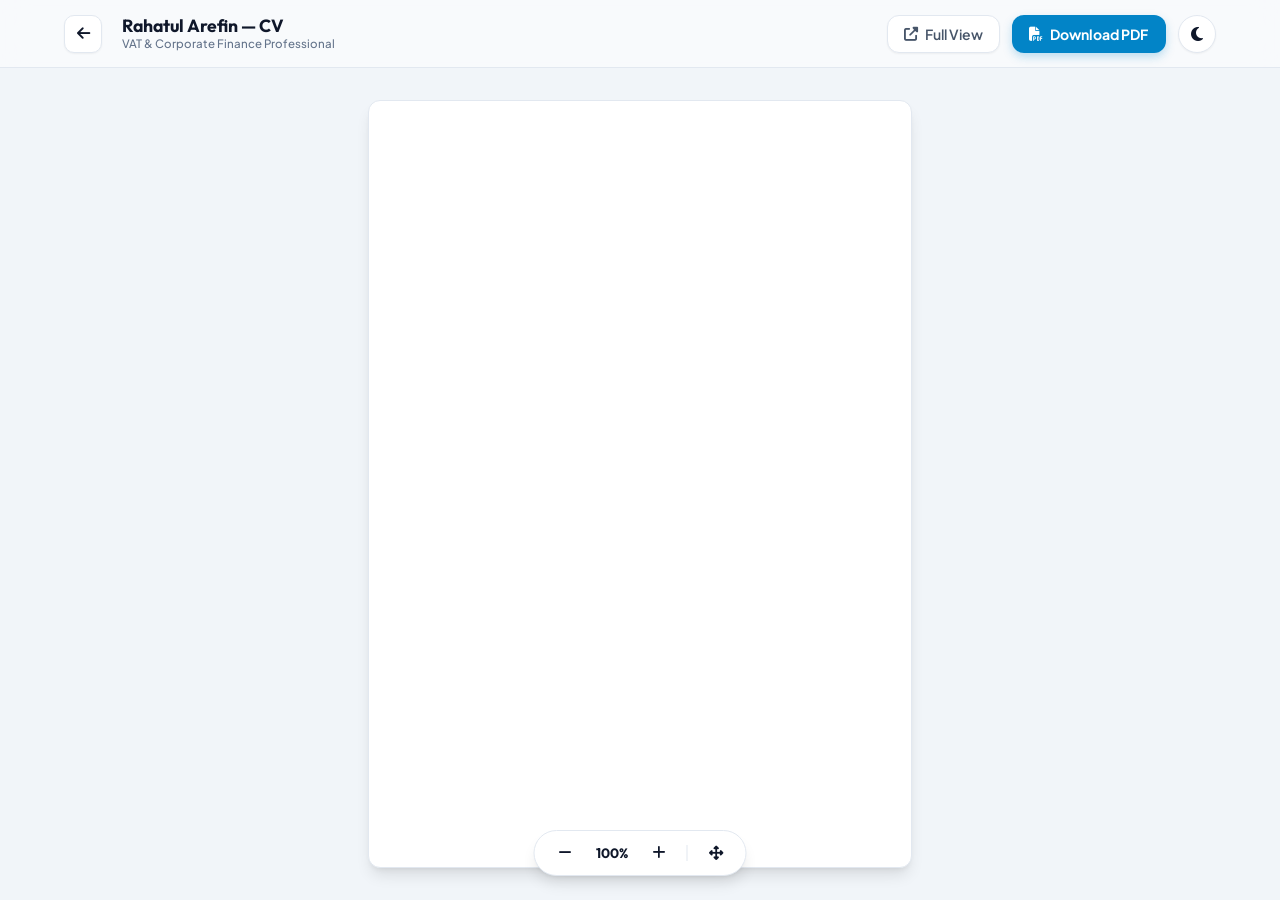
==== cv.html @ 2ce01887 "feat: Add professional portfolio website for Rahatul Arefin - Created index.html for the portfolio l" ====
<!DOCTYPE html>
<html lang="en" data-theme="light">
<head>
  <meta charset="UTF-8">
  <meta name="viewport" content="width=device-width, initial-scale=1.0">
  <title>Curriculum Vitae – Rahatul Arefin</title>
  <meta name="description" content="View the full CV of Rahatul Arefin, VAT & Corporate Finance Professional.">

  <!-- FontAwesome -->
  <link rel="stylesheet" href="https://cdnjs.cloudflare.com/ajax/libs/font-awesome/6.4.0/css/all.min.css">
  <!-- Google Fonts -->
  <link rel="preconnect" href="https://fonts.googleapis.com">
  <link href="https://fonts.googleapis.com/css2?family=Outfit:wght@400;600;700;800&family=Plus+Jakarta+Sans:wght@400;500;600;700&display=swap" rel="stylesheet">

  <style>
    /* ── Design tokens ── */
    :root {
      --bg-primary:    #f8fafc;
      --bg-secondary:  #ffffff;
      --bg-tertiary:   #f1f5f9;
      --border-color:  #e2e8f0;
      --text-primary:  #0f172a;
      --text-secondary:#475569;
      --text-muted:    #64748b;
      --primary:       #0284c7;
      --primary-hover: #0369a1;
      --primary-rgb:   2,132,199;
      --accent:        #0f766e;
      --shadow-sm:  0 1px 2px rgba(0,0,0,.05);
      --shadow-md:  0 4px 6px -1px rgba(0,0,0,.1), 0 2px 4px -2px rgba(0,0,0,.1);
      --shadow-lg:  0 10px 15px -3px rgba(0,0,0,.1), 0 4px 6px -4px rgba(0,0,0,.1);
      --radius-sm:   .375rem;
      --radius-md:   .75rem;
      --radius-lg:   1.25rem;
      --radius-full: 9999px;
      --font-heading:'Outfit', sans-serif;
      --font-body:   'Plus Jakarta Sans', sans-serif;
      --tr-fast:     .15s ease;
      --tr-normal:   .3s ease;
    }

    [data-theme="dark"] {
      --bg-primary:    #0b0f19;
      --bg-secondary:  #111827;
      --bg-tertiary:   #1f2937;
      --border-color:  #374151;
      --text-primary:  #f9fafb;
      --text-secondary:#d1d5db;
      --text-muted:    #9ca3af;
      --primary:       #38bdf8;
      --primary-hover: #7dd3fc;
      --primary-rgb:   56,189,248;
      --accent:        #2dd4bf;
    }

    * { box-sizing: border-box; margin: 0; padding: 0; }

    html, body {
      width: 100%;
      height: 100%;
      overflow: hidden; /* Prevent body scrolling – only viewer scrolls */
    }

    body {
      font-family: var(--font-body);
      background: var(--bg-primary);
      color: var(--text-primary);
      display: flex;
      flex-direction: column;
      transition: background var(--tr-normal), color var(--tr-normal);
    }

    a { text-decoration: none; color: var(--primary); transition: color var(--tr-fast); }

    /* ── Top Bar ── */
    .cv-topbar {
      height: 68px;
      background: rgba(248,250,252,.85);
      backdrop-filter: blur(14px);
      -webkit-backdrop-filter: blur(14px);
      border-bottom: 1px solid var(--border-color);
      padding: 0 5%;
      display: flex;
      align-items: center;
      justify-content: space-between;
      gap: 1rem;
      box-shadow: var(--shadow-sm);
      transition: background var(--tr-normal), border-color var(--tr-normal);
      flex-shrink: 0;
    }

    [data-theme="dark"] .cv-topbar {
      background: rgba(11,15,25,.85);
    }

    .topbar-left {
      display: flex;
      align-items: center;
      gap: 1.25rem;
    }

    /* Redesigned Back Button to look like header navigation logo mark */
    .back-btn {
      display: inline-flex;
      align-items: center;
      justify-content: center;
      width: 38px;
      height: 38px;
      border-radius: 10px;
      border: 1px solid var(--border-color);
      background: var(--bg-secondary);
      color: var(--text-primary);
      font-size: 0.95rem;
      transition: all var(--tr-fast);
      box-shadow: var(--shadow-sm);
    }

    .back-btn:hover {
      color: #ffffff;
      background: linear-gradient(135deg, var(--primary), var(--accent));
      border-color: transparent;
      transform: translateX(-3px);
      box-shadow: 0 4px 10px rgba(var(--primary-rgb), 0.25);
    }

    .back-btn i {
      display: inline-flex;
      align-items: center;
      justify-content: center;
      line-height: 1;
    }

    .topbar-title {
      font-family: var(--font-heading);
      font-weight: 700;
      font-size: 1.1rem;
      color: var(--text-primary);
      display: flex;
      flex-direction: column;
      line-height: 1.25;
    }

    .topbar-title small {
      font-size: .72rem;
      font-weight: 500;
      color: var(--text-muted);
      font-family: var(--font-body);
    }

    .topbar-right {
      display: flex;
      align-items: center;
      gap: .75rem;
      flex-shrink: 0;
    }

    /* Theme toggle */
    .theme-toggle {
      width: 38px;
      height: 38px;
      border-radius: var(--radius-full);
      border: 1px solid var(--border-color);
      background: var(--bg-secondary);
      color: var(--text-primary);
      cursor: pointer;
      display: flex;
      align-items: center;
      justify-content: center;
      font-size: 1rem;
      transition: background var(--tr-fast);
      flex-shrink: 0;
      box-shadow: var(--shadow-sm);
    }
    .theme-toggle:hover { background: var(--bg-tertiary); }
    .theme-toggle .fa-sun  { display: none; }
    [data-theme="dark"] .theme-toggle .fa-moon { display: none; }
    [data-theme="dark"] .theme-toggle .fa-sun  { display: block; }

    /* Download button */
    .dl-btn {
      display: inline-flex;
      align-items: center;
      justify-content: center;
      gap: 7px;
      background: var(--primary);
      color: #fff !important;
      padding: 0 1.1rem;
      height: 38px;
      border-radius: var(--radius-md);
      font-weight: 700;
      font-size: .875rem;
      box-shadow: 0 4px 10px rgba(var(--primary-rgb),.25);
      transition: background var(--tr-fast), transform var(--tr-fast), box-shadow var(--tr-fast);
      white-space: nowrap;
      box-sizing: border-box;
    }
    .dl-btn:hover {
      background: var(--primary-hover);
      transform: translateY(-2px);
      box-shadow: 0 6px 14px rgba(var(--primary-rgb),.35);
    }

    /* Open-in-docs button */
    .open-btn {
      display: inline-flex;
      align-items: center;
      justify-content: center;
      gap: 7px;
      background: var(--bg-secondary);
      color: var(--text-secondary);
      border: 1px solid var(--border-color);
      padding: 0 1rem;
      height: 38px;
      border-radius: var(--radius-md);
      font-weight: 600;
      font-size: .875rem;
      transition: all var(--tr-fast);
      white-space: nowrap;
      box-shadow: var(--shadow-sm);
      box-sizing: border-box;
    }
    .open-btn:hover {
      color: var(--primary);
      border-color: var(--primary);
      background: var(--bg-tertiary);
    }

    .dl-btn i, .open-btn i {
      display: inline-flex;
      align-items: center;
      justify-content: center;
      line-height: 1;
    }

    /* ── Centered A4 Document Canvas ── */
    .cv-viewer-section {
      flex: 1;
      width: 100%;
      height: calc(100vh - 68px);
      overflow: auto; /* Handles horizontal/vertical scrolls when zoomed */
      display: flex;
      justify-content: center;
      align-items: flex-start;
      background: var(--bg-tertiary);
      padding: 2rem 1.5rem;
      position: relative;
    }

    /* Zoom container locked to A4 aspect-ratio (1 : 1.4142) */
    .iframe-container {
      width: 100%;
      max-width: 820px;
      aspect-ratio: 1 / 1.4142;
      background: var(--bg-secondary);
      border: 1px solid var(--border-color);
      border-radius: var(--radius-md);
      box-shadow: var(--shadow-lg);
      position: relative;
      overflow: hidden; /* Hide internal scrollbars of scaled iframe */
      transition: width 0.25s cubic-bezier(0.4, 0, 0.2, 1), 
                  max-width 0.25s cubic-bezier(0.4, 0, 0.2, 1);
      transform-origin: top center;
      margin: 0 auto;
    }

    .iframe-container iframe {
      position: absolute;
      top: 0;
      left: 0;
      width: 820px; /* Fixed virtual width */
      height: 100%;
      border: none;
      border-radius: var(--radius-md);
      transform-origin: top left;
      display: block;
    }

    /* Loading spinner overlay */
    .iframe-loader {
      position: absolute;
      inset: 0;
      display: flex;
      flex-direction: column;
      align-items: center;
      justify-content: center;
      gap: 1rem;
      background: var(--bg-secondary);
      pointer-events: none;
      transition: opacity .4s ease;
      z-index: 2;
      border-radius: var(--radius-md);
    }

    .iframe-loader.hidden { opacity: 0; }

    .loader-spinner {
      width: 48px;
      height: 48px;
      border: 4px solid var(--border-color);
      border-top-color: var(--primary);
      border-radius: 50%;
      animation: spin .8s linear infinite;
    }

    .iframe-loader p {
      font-size: .9rem;
      color: var(--text-muted);
      font-weight: 600;
    }

    @keyframes spin {
      to { transform: rotate(360deg); }
    }

    /* ── Floating Zoom Toolbar ── */
    .zoom-toolbar {
      position: fixed;
      bottom: 24px;
      left: 50%;
      transform: translateX(-50%);
      background: var(--bg-secondary);
      border: 1px solid var(--border-color);
      border-radius: var(--radius-full);
      padding: 6px 14px;
      display: flex;
      align-items: center;
      gap: 8px;
      box-shadow: var(--shadow-lg);
      z-index: 100;
      transition: background var(--tr-normal), border-color var(--tr-normal);
    }

    .zoom-toolbar button {
      background: none;
      border: none;
      color: var(--text-primary);
      width: 32px;
      height: 32px;
      border-radius: var(--radius-full);
      display: flex;
      align-items: center;
      justify-content: center;
      cursor: pointer;
      transition: background var(--tr-fast);
      font-size: 0.9rem;
    }

    .zoom-toolbar button:hover {
      background: var(--bg-tertiary);
    }

    .zoom-toolbar span {
      font-family: var(--font-heading);
      font-weight: 700;
      font-size: 0.85rem;
      min-width: 46px;
      text-align: center;
      user-select: none;
    }

    .zoom-divider {
      width: 1px;
      height: 16px;
      background-color: var(--border-color);
      margin: 0 4px;
    }

    /* ── Mobile adjustments ── */
    @media (max-width: 640px) {
      .cv-topbar { padding: 0 4%; height: 60px; }
      .topbar-title { display: none; }
      .open-btn { display: none; } /* Hide open in docs on small viewports */
      
      .cv-viewer-section { 
        padding: 1.5rem 1rem; /* Centered box margins on mobile */
        height: calc(100vh - 60px);
      }
      
      .iframe-container {
        aspect-ratio: 1 / 1.4142; /* A4 aspect-ratio on mobile */
        max-width: 100%;
        border: 1px solid var(--border-color);
        border-radius: var(--radius-md);
        box-shadow: var(--shadow-md);
      }
      
      .iframe-container iframe,
      .iframe-loader {
        border-radius: var(--radius-md);
      }

      .zoom-toolbar {
        bottom: 16px;
        padding: 4px 10px;
        gap: 4px;
      }
      
      .zoom-toolbar button {
        width: 28px;
        height: 28px;
      }
      
      .zoom-toolbar span {
        font-size: 0.8rem;
        min-width: 40px;
      }
    }
  </style>
</head>
<body>

  <!-- ── Top bar navigation ── -->
  <header class="cv-topbar">
    <div class="topbar-left">
      <a href="index.html" class="back-btn" title="Back to Portfolio">
        <i class="fas fa-arrow-left"></i>
      </a>
      <div class="topbar-title">
        Rahatul Arefin — CV
        <small>VAT &amp; Corporate Finance Professional</small>
      </div>
    </div>

    <div class="topbar-right">
      <a
        href="https://docs.google.com/document/d/1j3ClFDeV3Xis5cvnN0WtMOF0lhUicpC5/"
        target="_blank"
        rel="noopener noreferrer"
        class="open-btn"
        title="View Full Document"
      >
        <i class="fas fa-external-link-alt"></i> Full View
      </a>

      <a
        href="https://docs.google.com/document/d/1j3ClFDeV3Xis5cvnN0WtMOF0lhUicpC5/export?format=pdf"
        target="_blank"
        rel="noopener noreferrer"
        class="dl-btn"
        title="Download PDF Copy"
      >
        <i class="fas fa-file-pdf"></i> <span>Download PDF</span>
      </a>

      <button class="theme-toggle" id="theme-toggle" aria-label="Toggle theme">
        <i class="fas fa-moon"></i>
        <i class="fas fa-sun"></i>
      </button>
    </div>
  </header>

  <!-- ── Fullscreen CV Canvas ── -->
  <main class="cv-viewer-section">

    <!-- Iframe wrapper container -->
    <div class="iframe-container" id="iframe-container">
      <!-- Loading spinner overlay -->
      <div class="iframe-loader" id="iframe-loader">
        <div class="loader-spinner"></div>
        <p>Loading CV document preview…</p>
      </div>

      <!-- Google Docs preview embed -->
      <iframe
        id="cv-iframe"
        src="https://docs.google.com/document/d/1j3ClFDeV3Xis5cvnN0WtMOF0lhUicpC5/preview"
        title="Rahatul Arefin – Curriculum Vitae"
        loading="lazy"
      ></iframe>
    </div>

    <!-- Floating Zoom Controls -->
    <div class="zoom-toolbar">
      <button id="zoom-out" title="Zoom Out"><i class="fas fa-minus"></i></button>
      <span id="zoom-value">100%</span>
      <button id="zoom-in" title="Zoom In"><i class="fas fa-plus"></i></button>
      <div class="zoom-divider"></div>
      <button id="zoom-reset" title="Reset to Fit Screen"><i class="fas fa-arrows-alt"></i></button>
    </div>

  </main>

  <script>
    // ── Theme management ──
    const themeToggleBtn = document.getElementById('theme-toggle');

    const setTheme = (theme) => {
      document.documentElement.setAttribute('data-theme', theme);
      localStorage.setItem('theme', theme);
    };

    const currentTheme = localStorage.getItem('theme') ||
      (window.matchMedia('(prefers-color-scheme: dark)').matches ? 'dark' : 'light');
    setTheme(currentTheme);

    themeToggleBtn.addEventListener('click', () => {
      const activeTheme = document.documentElement.getAttribute('data-theme');
      setTheme(activeTheme === 'dark' ? 'light' : 'dark');
    });

    // ── Hide spinner once iframe loads ──
    const iframe = document.getElementById('cv-iframe');
    const loader = document.getElementById('iframe-loader');

    iframe.addEventListener('load', () => {
      loader.classList.add('hidden');
      setTimeout(() => loader.style.display = 'none', 450);
    });

    // Fallback: auto hide loader after 7 seconds
    setTimeout(() => {
      if (loader.style.display !== 'none') {
        loader.classList.add('hidden');
        setTimeout(() => loader.style.display = 'none', 450);
      }
    }, 7000);

    // ── Proportional Zoom Engine ──
    let currentZoom = 100; // Zoom percentage
    const iframeContainer = document.getElementById('iframe-container');
    const zoomValDisplay = document.getElementById('zoom-value');

    const updateZoom = () => {
      const scaleFactor = currentZoom / 100;
      const isMobile = window.innerWidth <= 640;
      const topBarHeight = isMobile ? 60 : 68;
      
      // Horizontal padding around the card box:
      // Mobile: 2rem total (32px). Desktop: 3rem total (48px)
      const paddingX = isMobile ? 32 : 48;
      // Vertical padding around the card box:
      // Mobile: 3rem total (48px). Desktop: 4rem total (64px)
      const paddingY = isMobile ? 48 : 64;
      
      const availWidth = window.innerWidth - paddingX;
      const availHeight = window.innerHeight - topBarHeight - paddingY;
      
      // Calculate base width that fits both width and height constraints
      const baseWidth = Math.min(820, availWidth, availHeight / 1.4142);
      
      // Target width of the container at current zoom
      const containerWidth = baseWidth * scaleFactor;
      
      // Apply width and overrides to container card box
      iframeContainer.style.width = `${containerWidth}px`;
      iframeContainer.style.maxWidth = 'none';
      iframeContainer.style.height = 'auto'; // aspect-ratio automatically calculates height
      
      // Virtual width of the Google Doc page
      const virtualDocWidth = 820;
      
      // Scale to apply to iframe to fit inside container width
      const iframeScale = containerWidth / virtualDocWidth;
      
      // Scale iframe and expand its height proportionally
      iframe.style.width = `${virtualDocWidth}px`;
      iframe.style.height = `${100 / iframeScale}%`;
      iframe.style.transform = `scale(${iframeScale})`;
      
      // Fit loader overlay to the iframe dimensions
      loader.style.width = `${virtualDocWidth}px`;
      loader.style.height = `${100 / iframeScale}%`;
      loader.style.transform = `scale(${iframeScale})`;
      loader.style.transformOrigin = 'top left';
      
      zoomValDisplay.textContent = `${currentZoom}%`;
    };

    // Run zoom initialization once on startup
    updateZoom();

    document.getElementById('zoom-in').addEventListener('click', () => {
      if (currentZoom < 200) {
        currentZoom += 10;
        updateZoom();
      }
    });

    document.getElementById('zoom-out').addEventListener('click', () => {
      if (currentZoom > 50) {
        currentZoom -= 10;
        updateZoom();
      }
    });

    document.getElementById('zoom-reset').addEventListener('click', () => {
      currentZoom = 100;
      updateZoom();
    });

    // Listen to resize to recalculate 100% viewport heights
    window.addEventListener('resize', () => {
      updateZoom();
    });
  </script>

</body>
</html>
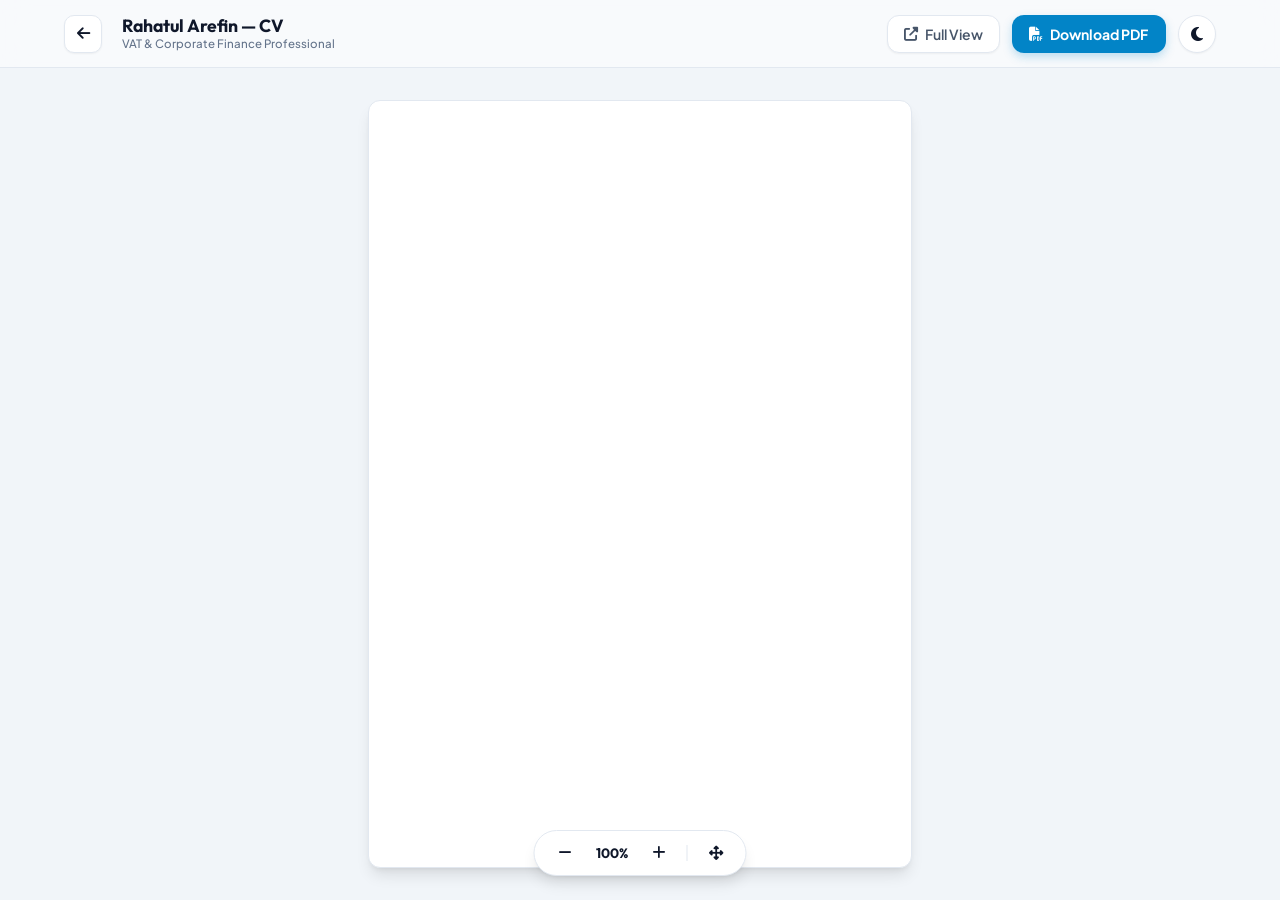
==== commit 4a99db11: "feat: Update CV and portfolio titles, add favicon" ====
--- a/cv.html
+++ b/cv.html
@@ -3,8 +3,11 @@
 <head>
   <meta charset="UTF-8">
   <meta name="viewport" content="width=device-width, initial-scale=1.0">
-  <title>Curriculum Vitae – Rahatul Arefin</title>
+  <title>CV – Rahatul Arefin</title>
   <meta name="description" content="View the full CV of Rahatul Arefin, VAT & Corporate Finance Professional.">
+
+  <!-- Favicon -->
+  <link rel="icon" type="image/svg+xml" href="favicon.svg">
 
   <!-- FontAwesome -->
   <link rel="stylesheet" href="https://cdnjs.cloudflare.com/ajax/libs/font-awesome/6.4.0/css/all.min.css">
